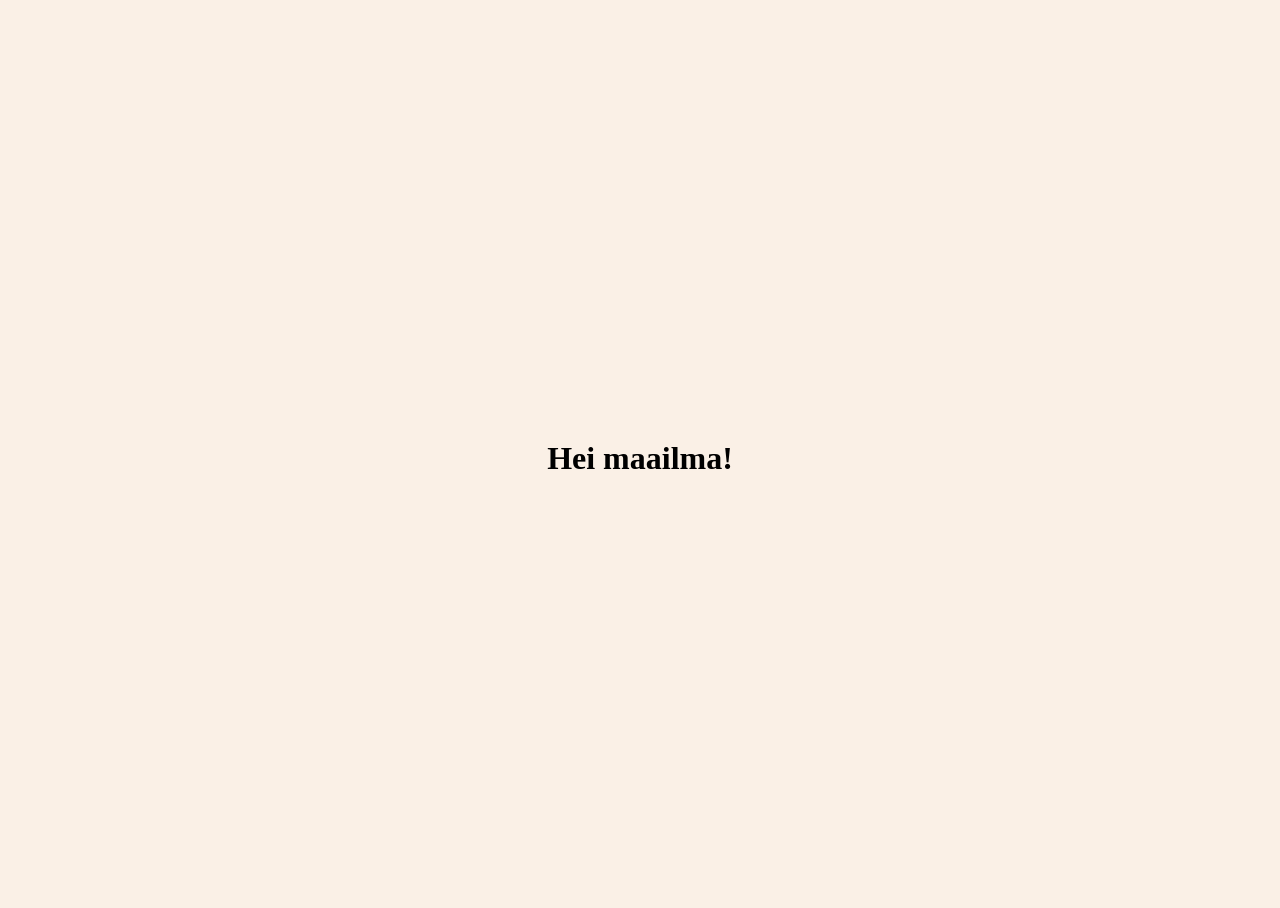
==== .github/test/index.html @ 96471a6a "Merge remote-tracking branch 'actions/main'" ====
<!DOCTYPE html>
<html lang="en">

<head>
  <meta charset="UTF-8">
  <meta name="viewport" content="width=device-width, initial-scale=1.0">
  <title>Hello</title>
  <link rel="stylesheet" href="styles.css">
</head>

<body>
  <main>
    <h1>Hei maailma!</h1>
  </main>

</body>

</html>
---- .github/test/styles.css ----
html {
  height: 100%;
}

body {
  background-color:linen;
  display: flex;
  flex-direction: column;
  justify-content: center;
  height: 100%;
}

main {
  text-align: center;
}
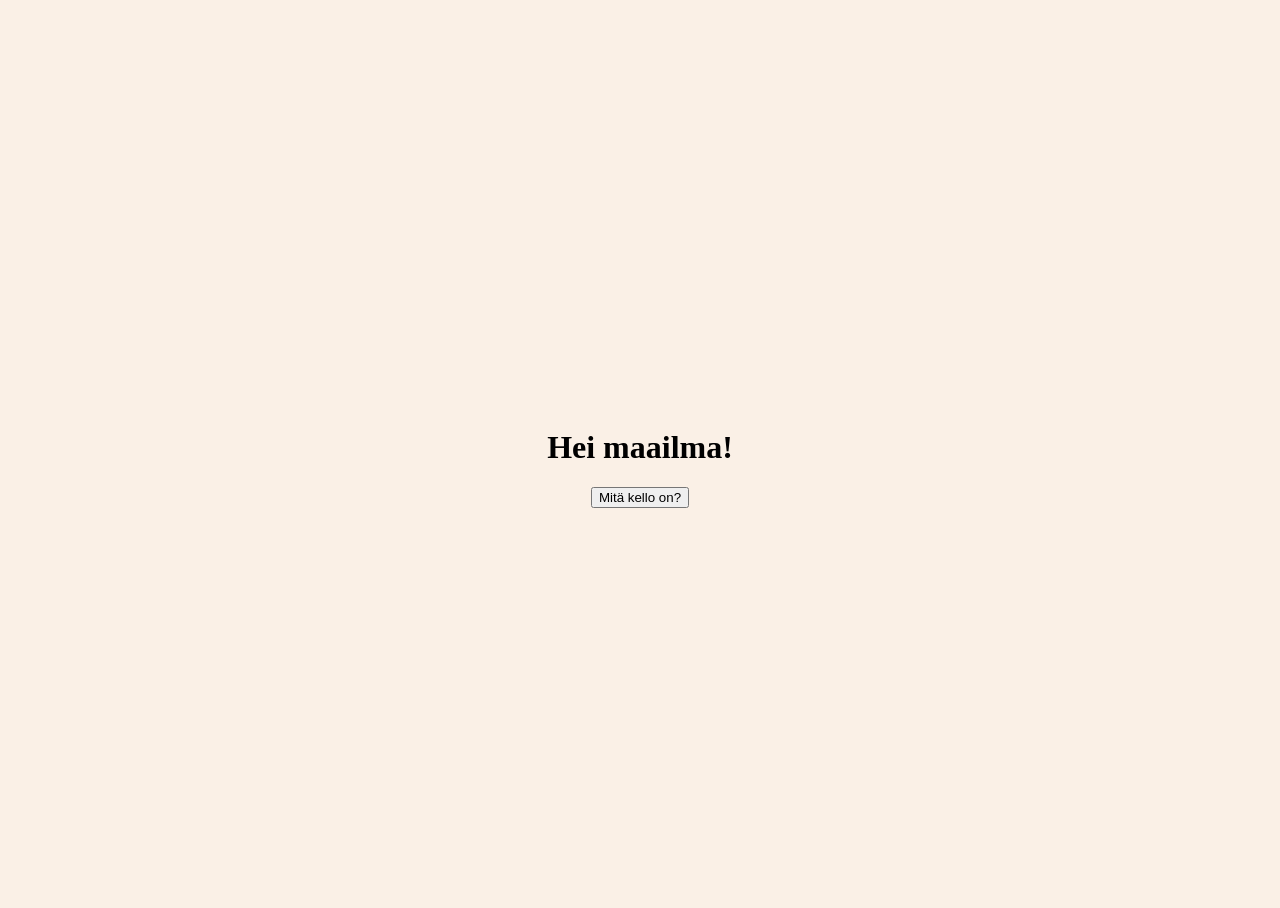
==== commit d456fd3d: "Kellon toiminnallisuus lisätty" ====
--- a/.github/test/index.html
+++ b/.github/test/index.html
@@ -9,10 +9,18 @@
 </head>
 
 <body>
+
   <main>
+
     <h1>Hei maailma!</h1>
+
+    <div id="datetime"></div>
+
+    <button onclick="setTime()">Mitä kello on?</button>
+
   </main>
 
+  <script src="scripts.js"></script>
 </body>
 
 </html>
